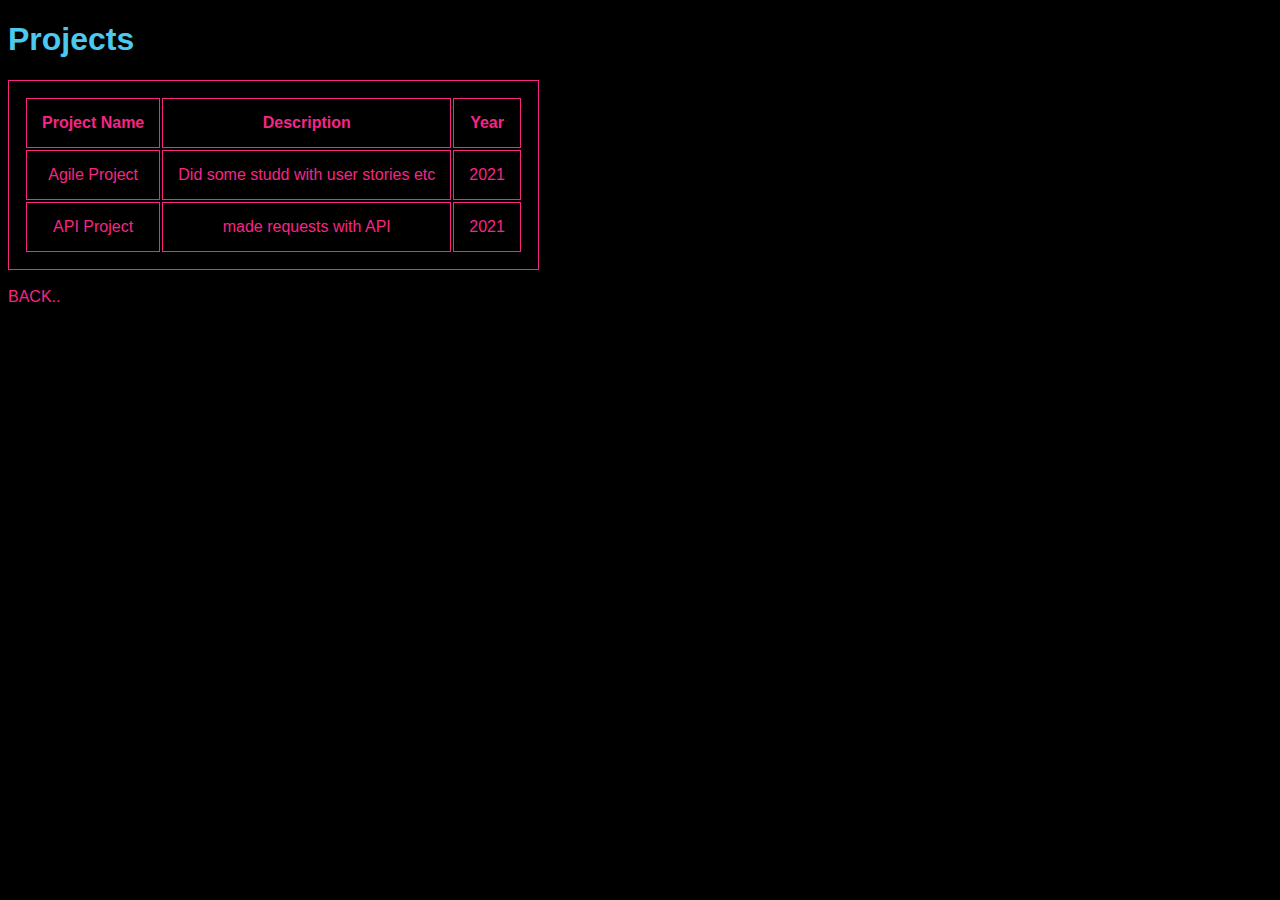
==== projects.html @ a7c483df "added finished code for profile" ====
<!DOCTYPE html>
<head>
    <meta charset="utf-8">
    <title>My Projects</title>
    <link rel="stylesheet" href="css/profileStyle.css">
</head>

<body>
    
    <div>
        <h1>Projects</h1>
        <table>
            <thead>
                <th>Project Name</th>
                <th>Description</th>
                <th>Year</th>
            </thead>
            <tbody>
                <tr>
                    <td>Agile Project</td>
                    <td>Did some studd with user stories etc</td>
                    <td>2021</td>
                </tr>

                <tr>
                    <td>API Project</td>
                    <td>made requests with API</td>
                    <td>2021</td>
                </tr>
            </tbody>
        </table>
    </div>

    <br>

    <div>
        <a href="Index.html">BACK..</a>
    </div>
    

</body>
---- css/profileStyle.css ----
body {
    background-color: black;
    color: #F72585;
    font-family: 'Lucida Sans', 'Lucida Sans Regular', 'Lucida Grande', 'Lucida Sans Unicode', Geneva, Verdana, sans-serif;
    font-size: 16px;
    font-weight: lighter;
}

h1, h2 {
    margin-right: 2em;
    color: #4CC9F0;
}

#profileImg {
    width: 80%;
    height: 80%;
    border-radius: 1em;
}

.skillBox {
    border: 5px #F72585;
    border-style: ridge;
    padding-left: 10%;
    padding-right: 10%;
}

.hrDivisor {
    background: #F72585;
    border-color: #000000;
    border-style: hidden;
    height: 0.3em;
    width: 85%;
    text-align: center;
    margin-top: 5%;
    margin-bottom: 5%;
}

.hobbiesBox {

    border: 5px #F72585;
    border-style: ridge;
    padding-left: 10%;
    padding-right: 10%;
}


.goalBox {

    border: 5px #F72585;
    border-style: ridge;
    justify-content: center;
    text-align: justify;
    padding: 20px;
    margin: 10px;
}

.container {
    width: 80%;
    margin: auto;
}

a {
    text-decoration: none;
    color: #F72585;
}

a:hover {
    text-decoration: none;
    color: #4CC9F0;
}

.ulBox {
    
}

.nav-item {
    list-style: none;
    display: inline-block;
    width: 10vh;
    border: #F72585;
    border-style: solid;
    text-align: center;
    margin-bottom: 1em;
    
}

.nav-item:hover{

    border-color: #4CC9F0;
}

#formBox {

    color: #F72585;
    padding: 50px;
    margin: 10px;
    text-transform: uppercase;
    border-radius: 5px;
}

#mysearch {
    border-radius: 5px;
}

#formBox input[type = "text"]{

    padding: 8px;
    border: none;
    background-color: #4CC9F0;
    width: 100%;
    text-transform: uppercase;
}



.button {
    padding: 8px;
    border: none;
    background-color: #4CC9F0;
    border-radius: 5px;
    margin-top: 1em;
    width:50%;
    margin-left:25%;
    margin-right:25%;
    text-transform: uppercase;

}

.button:hover {
    color: #F72585;
}



.textBox {
    text-align: center;
}

footer {
    text-align: right;
}

.flexContainer {
    display: flex;
    flex-direction: row;
    justify-content: center;
}

.flexMainContainer {
    display: flex;
    flex-direction: row-reverse;
    justify-content: center;
    flex-wrap: wrap;
}

.nameFlexBox {
    display: flex;
    flex-direction: row-reverse;
    justify-content: center;

}

table, th, td {
    border: 1px solid;
    text-align: center;
    padding: 15px;
}
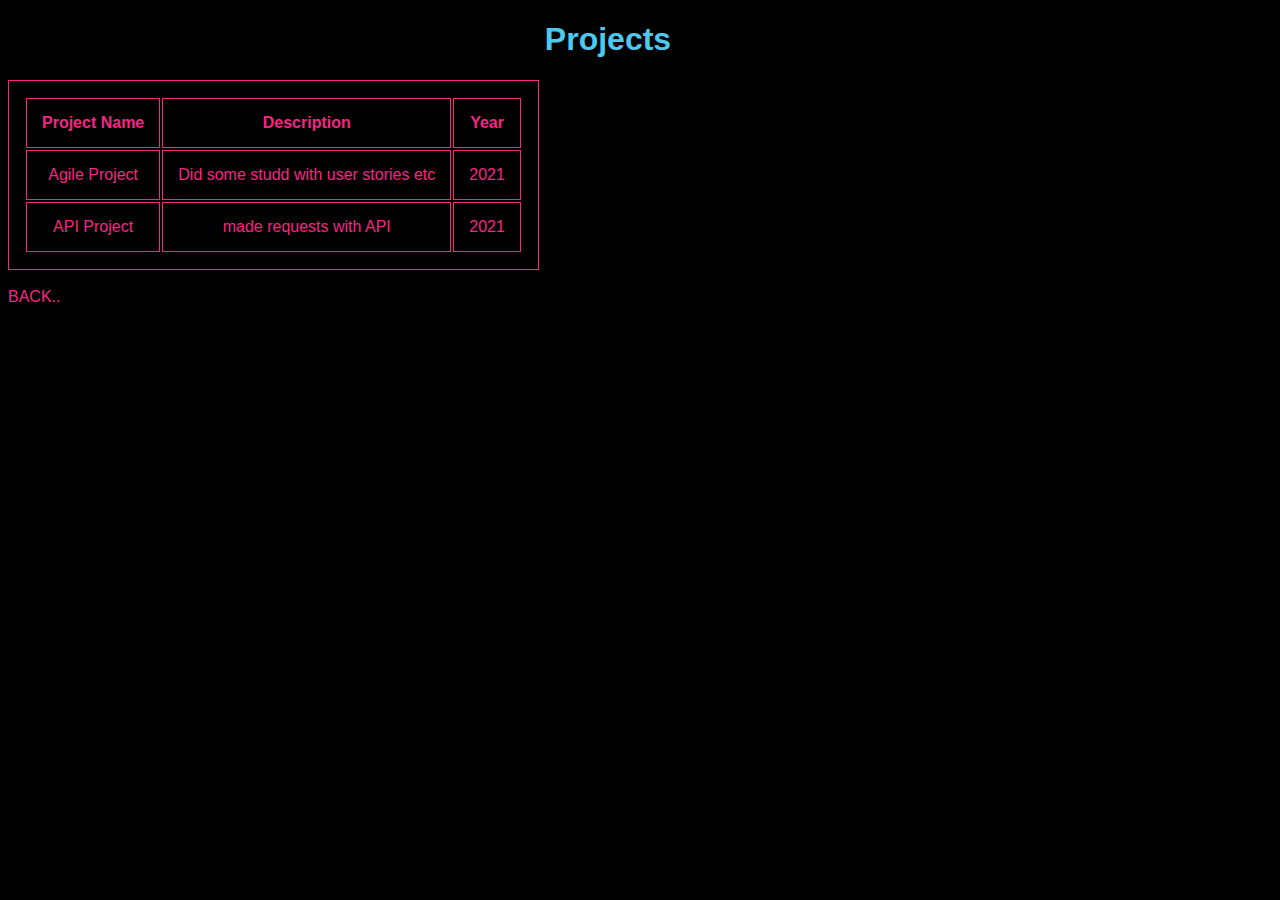
==== commit 235648ce: "made couple changes to presentation in project page" ====
--- a/projects.html
+++ b/projects.html
@@ -7,8 +7,8 @@
 
 <body>
     
-    <div>
-        <h1>Projects</h1>
+    <div class="mainContainerProj">
+        <h1 class="projectsTitle">Projects</h1>
         <table>
             <thead>
                 <th>Project Name</th>
@@ -34,7 +34,7 @@
     <br>
 
     <div>
-        <a href="Index.html">BACK..</a>
+        <a href="https://northchild.github.io/">BACK..</a>
     </div>
     
 
--- a/css/profileStyle.css
+++ b/css/profileStyle.css
@@ -164,4 +164,13 @@
     border: 1px solid;
     text-align: center;
     padding: 15px;
-}+}
+
+
+
+.mainContainerProj {
+
+    justify-content: center;
+    text-align: center;
+}
+
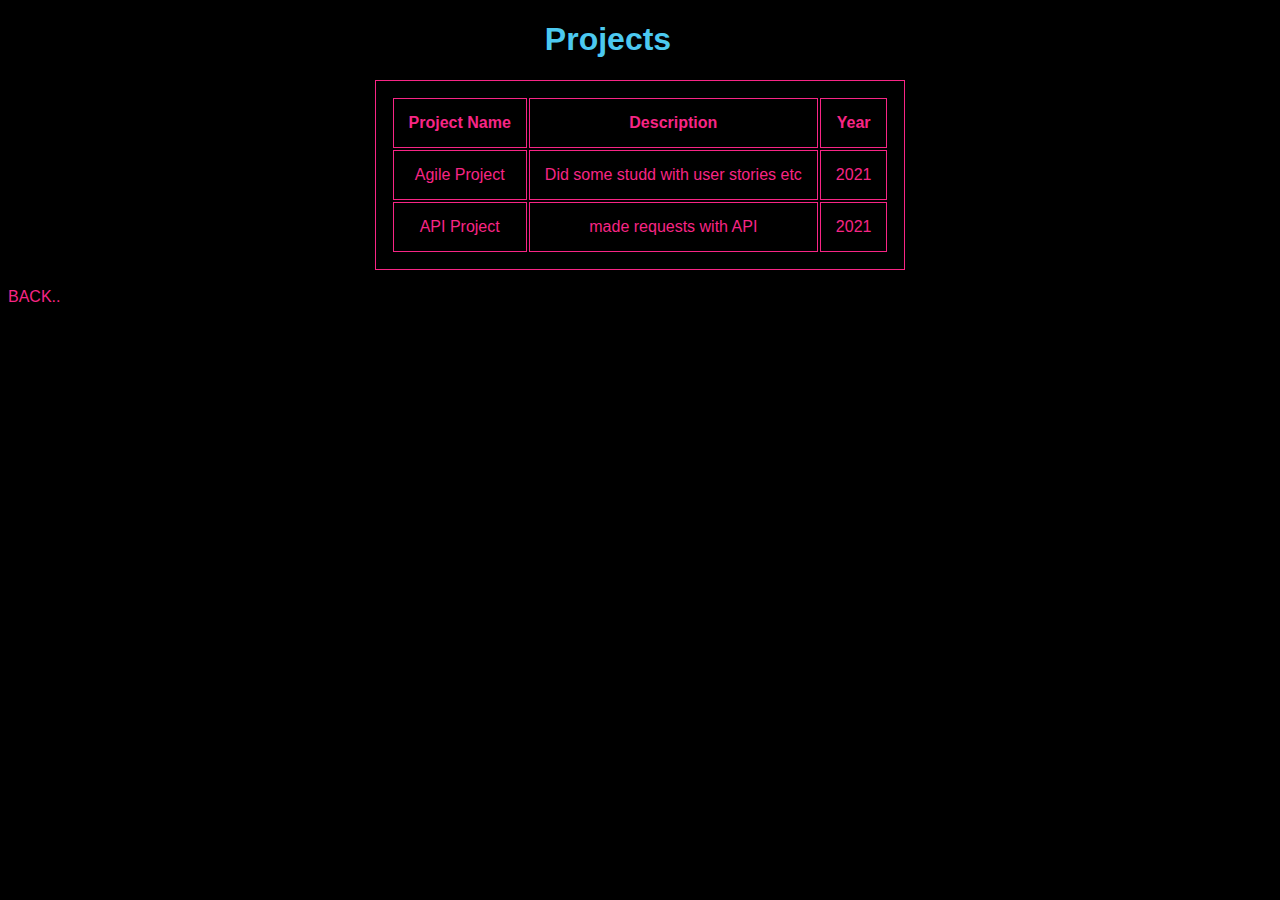
==== commit 74243bfa: "made couple changes to presentation in project page" ====
--- a/projects.html
+++ b/projects.html
@@ -9,7 +9,7 @@
     
     <div class="mainContainerProj">
         <h1 class="projectsTitle">Projects</h1>
-        <table>
+        <table class="tableProj">
             <thead>
                 <th>Project Name</th>
                 <th>Description</th>
@@ -34,7 +34,7 @@
     <br>
 
     <div>
-        <a href="https://northchild.github.io/">BACK..</a>
+        <a href="https://northchild.github.io/index.html">BACK..</a>
     </div>
     
 
--- a/css/profileStyle.css
+++ b/css/profileStyle.css
@@ -174,3 +174,7 @@
     text-align: center;
 }
 
+.tableProj {
+    margin-left: auto;
+    margin-right: auto;
+}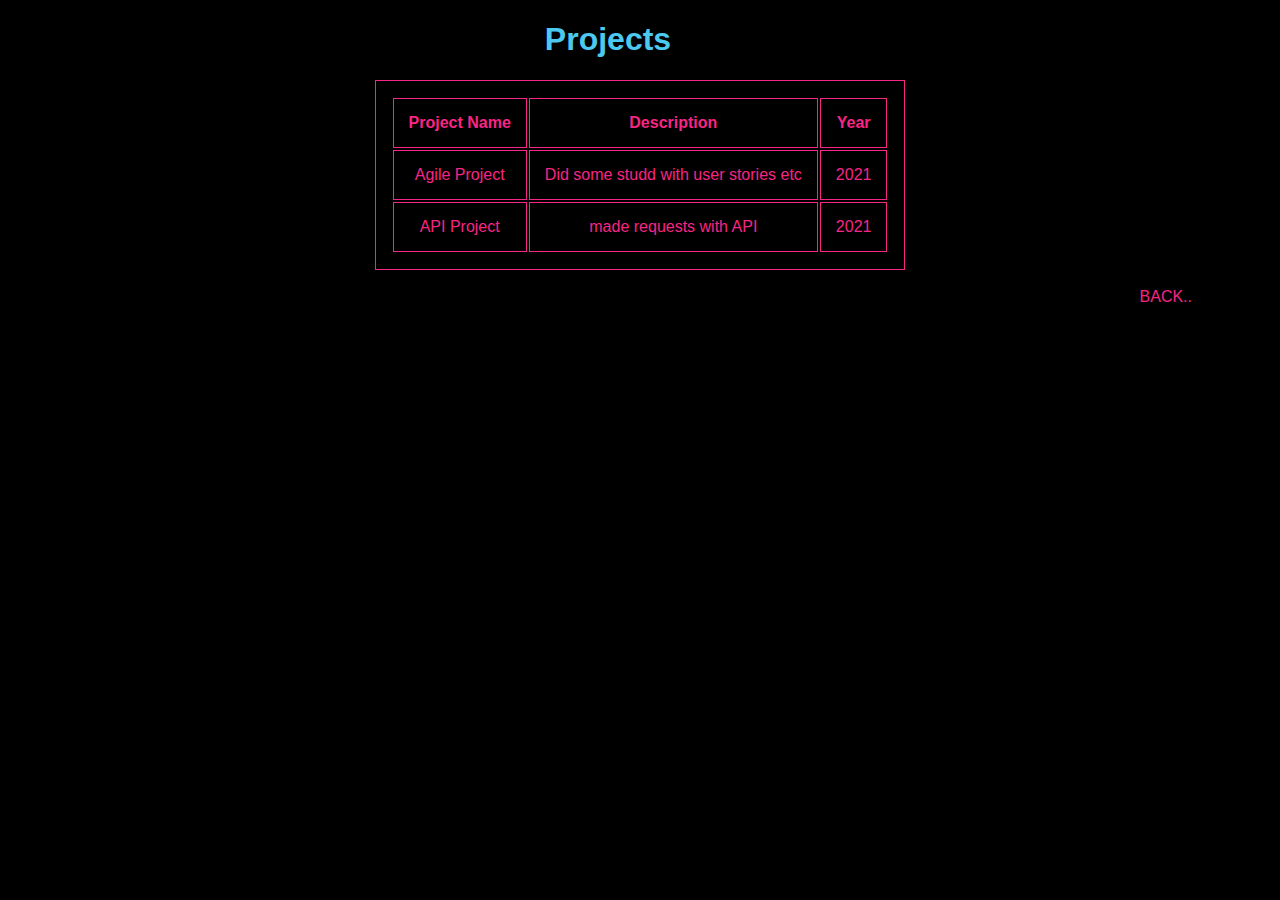
==== commit 9ef5692f: "made couple changes to presentation in project page" ====
--- a/projects.html
+++ b/projects.html
@@ -33,7 +33,7 @@
 
     <br>
 
-    <div>
+    <div class="moveBackTo">
         <a href="https://northchild.github.io/index.html">BACK..</a>
     </div>
     
--- a/css/profileStyle.css
+++ b/css/profileStyle.css
@@ -164,6 +164,8 @@
     border: 1px solid;
     text-align: center;
     padding: 15px;
+    margin-left: auto;
+    margin-right: auto;
 }
 
 
@@ -177,4 +179,9 @@
 .tableProj {
     margin-left: auto;
     margin-right: auto;
+}
+
+.moveBackTo {
+    text-align: right;
+    margin-right: 5em;
 }